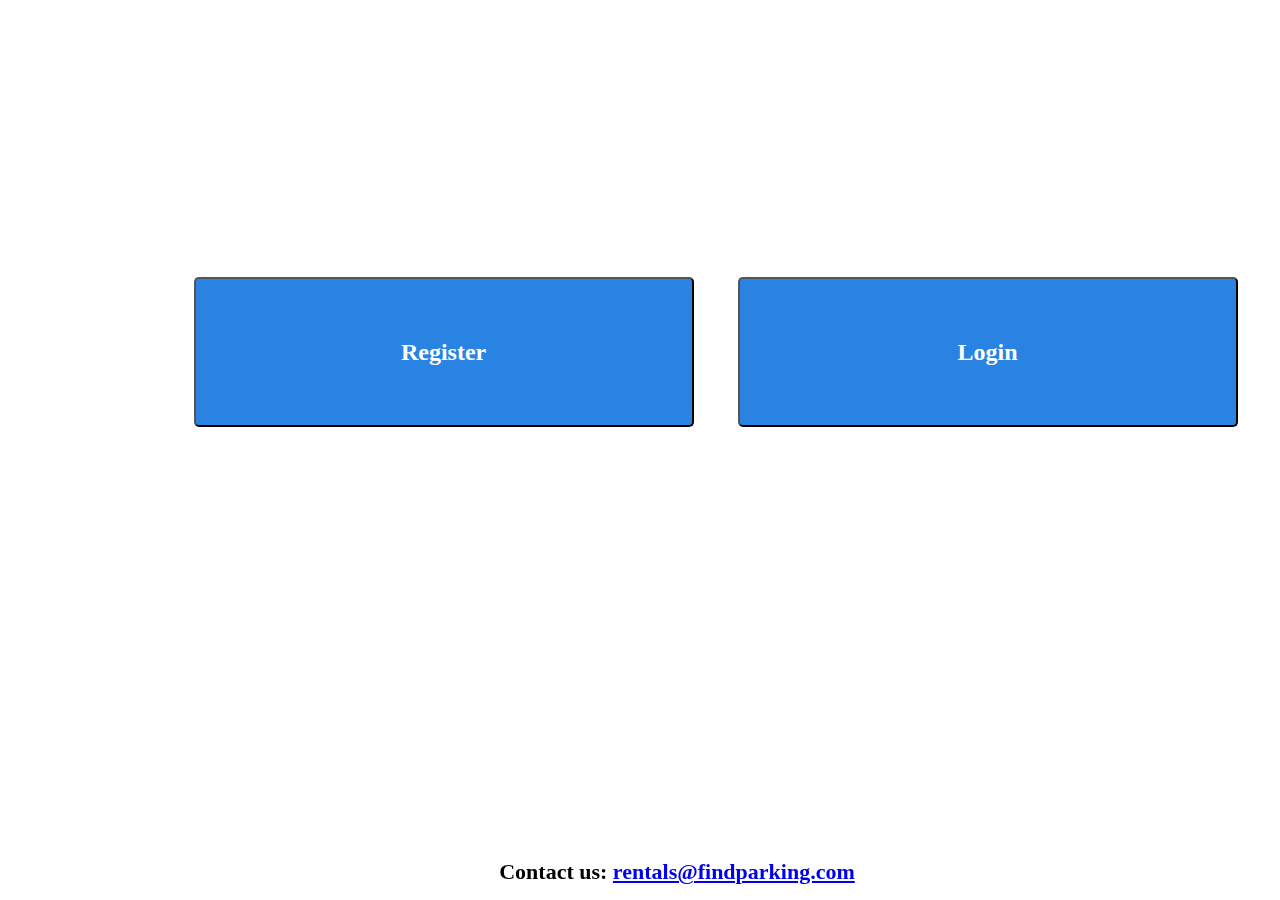
==== index.html @ a8e1d470 "static front end" ====
<!DOCTYPE html>
<html lang="en">
	<head>
		<!--Set the viewport content (necessary to get CSS to display correctly on mobile), and attach the CSS in the header.-->
		<meta charset="UTF-8">
		<meta name="viewport" content="width=device-width, initial-scale=1.0, user-scalable=no">
		<link rel="stylesheet" type="text/css" href="css/all.css">
	</head>
	<!--The document body specifies elements visible to the user-->
	<body class="background">
		<button class="input-button-large" id="register-btn">Register</button>
		<button class="input-button-large" id="login-btn">Login</button>
	</body>
	<!--For now, the fotter will contain a contact link to a support email address-->
	<footer class="footer">
			<p class="footer-text">Contact us: <a href="rentals@findparking.com">
					rentals@findparking.com</a></p>
	</footer>
</html>
---- css/all.css ----
/*The first few elements defined are boxes. Boxes provide a white background for forms and other interactible 
portions of webpages. These boxes are a fixed distance (percentage) from the borders (top, bottom, left, right) of the screen.
All fonts in these boxes are of type Avenir. All font specs are defined as well.*/

.box {

  /*Fixed position, 15% away from the top of the page, 35% from the left at 500x400px*/
  position: fixed; 
  top: 15%;
  left: 35%;
  width: 500px;
  height: 400px;

  /*white background*/
  background-color:#ffffff;

  /*font specs defined (Avenir, size 16, etc)*/ 
  font-family: Avenir;
  font-size: 16px;
  font-weight: 900;
  font-style: normal;
  font-stretch: normal;
  line-height: normal;
  letter-spacing: normal;
}

/*These boxes are identical, except for their size*/
.box-register {
  position: fixed;
  top: 5%;
  left: 35%;
  width: 500px;
  height: 700px;
  background-color:#ffffff;
  font-family: Avenir;
  font-size: 16px;
  font-weight: 900;
  font-style: normal;
  font-stretch: normal;
  line-height: normal;
  letter-spacing: normal;
}

.box-medium {
  position: fixed;
  top: 10%;
  left: 35%;
  width: 500px;
  height: 550px;
  background-color:#ffffff;
  font-family: Avenir;
  font-size: 22px;
  font-weight: 900;
  font-style: normal;
  font-stretch: normal;
  line-height: normal;
  letter-spacing: normal;
}

.box-large {
  position: fixed;
  top: 5%;
  left: 35%;
  width: 500px;
  height: 747px;
  background-color:#ffffff;
  font-family: Avenir;
  font-size: 22px;
  font-weight: 900;
  font-style: normal;
  font-stretch: normal;
  line-height: normal;
  letter-spacing: normal;
}

.box-xl {
  position: fixed;
  top: 5%;
  left: 17%;
  width: 1000px;
  height: 730px;
  background-color:#ffffff;
  font-family: Avenir;
  font-size: 22px;
  font-weight: 900;
  font-style: normal;
  font-stretch: normal;
  line-height: normal;
  letter-spacing: normal;
}

.h1 {
  position: relative;
  top: 2%;
  left: 3%;
  font-size: large;
  left: 18%;
  font-family: Avenir;
}

/*Header position is fixed, and always touches the left edge of the screen. It's height is equal to the height of the screen,
as defined by top: 0% and bottom: 0%. It's background is white.*/
.header{
  position: fixed;
  top: 0%;
  left: 0%;
  right: 93%;
  bottom: 0%;
  background-color:#ffffff;
}


/*For buttons, we simply set position and size. Header buttons are always very close to the left edge of the screen (1%)*/
.home-button{
  position: fixed;
  top: 2%;
  left: 1%;
  width: 75px;
  height: 75px;
}

.file-upload{
  position: fixed;
  top: 80%;
  left: 47%;
  width: 200px;
  height: 200px;
}

.account-button{
  position: fixed;
  top: 20%;
  left: 1%;
  width: 75px;
  height: 75px;
}

.saved-button{
  position: fixed;
  top: 38%;
  left: 1%;
  width: 75px;
  height: 75px;
}

.fav-button{
  position: fixed;
  top: 56%;
  left: 1%;
  width: 75px;
  height: 75px;
}

/*Input buttons contain text, so text attributes are defined here. Background color (blue) specifies button color,
color (white) specifies text color. All elements defined from here modify the same attributes - either the buttons position
with top, left, right, bottom, the button's size, color, border info, or the button's text specifications (I use Avenir for everything)*/
.input-button {
  position: relative;
  top: 55%;
  left: 25%;
  width: 250px;
  height: 60px;
  border-radius: 5px;
  background-color: #2883e2;
  z-index: 2;
  font-family: Avenir;
  font-size: 24px;
  font-weight: 900;
  font-style: normal;
  font-stretch: normal;
  line-height: normal;
  letter-spacing: normal;
  color: #ffffff;
}

.input-button-small {
  position: relative;
  top: 75%;
  left: 45%;
  width: 150px;
  height: 40px;
  border-radius: 5px;
  background-color: #2883e2;
  z-index: 2;
  font-family: Avenir;
  font-size: 24px;
  font-weight: 900;
  font-style: normal;
  font-stretch: normal;
  line-height: normal;
  letter-spacing: normal;
  color: #ffffff;
}

.h2{
  position: relative;
  top: 5%;
  left:5%;
}

.rating-img{
  position: relative;
  top: 5%;
  left:5%;
  width: 40px;
  height: 40px;
}

.map {
  position: relative;
  top: 10%;
  left: 10%;
  width: 800px;
  height: 350px;
}

.ratings {
  position: fixed;
  top: 27%;
  left: 55%;
}

.spot-photo {
  position: relative;
  top: 10%;
  left: 10%;
  width: 400px;
  height: 400px;
}

.h4{
  position: relative;
  left: 10%;
}

.gender{
  position: relative;
  left: 10%;
}

/*Footer is wide enough to cover the width of the screen, but very narrow (25px in height). It is 96% from the top
(close to the bottom, and is white. Avenir font is used as the default font).*/
.footer {
  position: fixed;
  top: 96%;
  width: 2000px;
  height: 25px;
  background-color:#ffffff;
  font-family: Avenir;
  font-size: 22px;
  font-weight: 900;
  font-style: normal;
  font-stretch: normal;
  line-height: normal;
  letter-spacing: normal;
}

.footer-text {
  position: fixed;
  top: 93%;
  left:39%;
}

.background {
  background:url('images/nature.gif');
  background-repeat: no-repeat; 
  background-size: 100% 100%;
}

.input-button-large {
  position: relative;
  top: 33%;
  left: 12%;
  margin-top: -20px;
  margin-left: 40px;
  width: 500px;
  height: 150px;
  border-radius: 5px;
  background-color: #2883e2;
  z-index: 2;
  font-family: Avenir;
  font-size: 24px;
  font-weight: 900;
  font-style: normal;
  font-stretch: normal;
  line-height: normal;
  letter-spacing: normal;
  color: #ffffff;
}

.table {
  position: relative;
  top: 2%;
  left: 5%;
  margin-left: 50px;
  width: 800px;
  height: 150px;
}



/* Always set the map height explicitly to define the size of the div element that contains the map. */
#map {
  position: fixed;
  height: 100%;
}

html, body {
  height: 100%;
  margin: 0;
  padding: 0;
}
#description {
  font-family: Roboto;
  font-size: 15px;
  font-weight: 300;
}

/*Inputs use a different font (Roboto), have large top margins (42%) for spacing and are padded
When text overflows, the textbox scrolls right automatically (handled by text-overflow). Text color is dark grey,
and the background is white*/
.input {
  position: relative;
  top: 15%;
  left:6%;
  width: 150px;
  height: 40px;
  border-radius: 5px;
  background-color: #ffffff;
  font-family: Roboto;
  font-size: 15px;
  font-weight: 300;
  margin-left: 12px;
  margin-top: 42px;
  padding: 0 11px 0 13px;
  text-overflow: ellipsis;
  width: 400px;

  font-family: Avenir;
  font-size: 16px;
  font-weight: normal;
  font-style: normal;
  font-stretch: normal;
  line-height: normal;
  letter-spacing: normal;
  text-align: left;
  color: #2d2d2d;
}

.input-2 {
  position: relative;
  top: 15%;
  left:6%;
  width: 150px;
  height: 40px;
  border-radius: 5px;
  background-color: #ffffff;
  font-family: Roboto;
  font-size: 15px;
  font-weight: 300;
  margin-left: 12px;
  margin-top: 2px;
  padding: 0 11px 0 13px;
  text-overflow: ellipsis;
  width: 400px;

  font-family: Avenir;
  font-size: 16px;
  font-weight: normal;
  font-style: normal;
  font-stretch: normal;
  line-height: normal;
  letter-spacing: normal;
  text-align: left;
  color: #2d2d2d;
}

#title {
  color: #fff;
  background-color: #4d90fe;
  font-size: 25px;
  font-weight: 500;
  padding: 6px 12px;
}
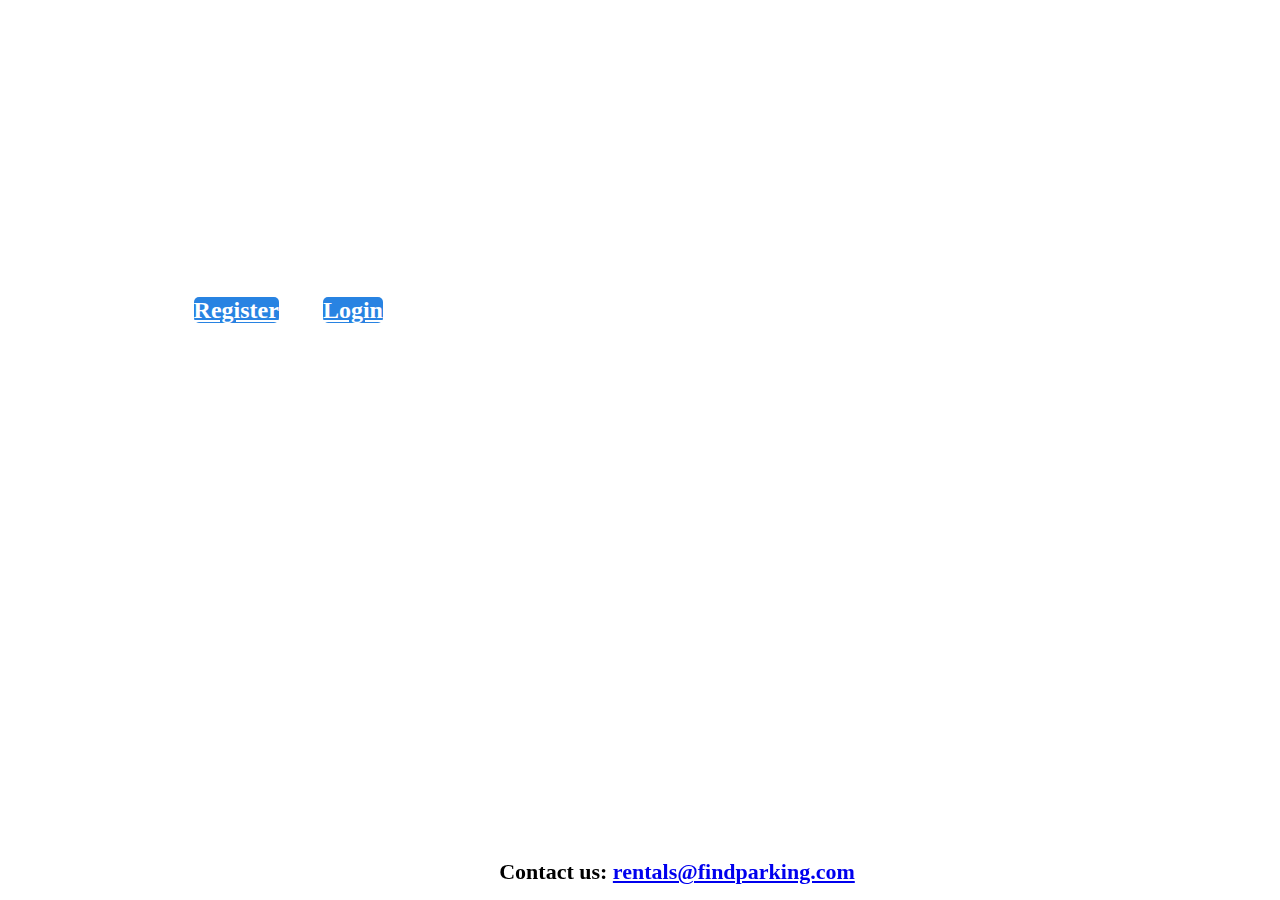
==== commit 2cb610cb: "redirect pages from index.html" ====
--- a/index.html
+++ b/index.html
@@ -8,8 +8,8 @@
 	</head>
 	<!--The document body specifies elements visible to the user-->
 	<body class="background">
-		<button class="input-button-large" id="register-btn">Register</button>
-		<button class="input-button-large" id="login-btn">Login</button>
+		<a href="register.php" class="input-button-large" id="register-btn">Register</a>
+		<a href="login.php" class="input-button-large" id="login-btn">Login</a>
 	</body>
 	<!--For now, the fotter will contain a contact link to a support email address-->
 	<footer class="footer">
--- a/css/all.css
+++ b/css/all.css
@@ -293,9 +293,9 @@
   position: relative;
   top: 2%;
   left: 5%;
-  margin-left: 50px;
-  width: 800px;
-  height: 150px;
+  margin-left: 20px;
+  width: 300px;
+  height: 50px;
 }
 
 
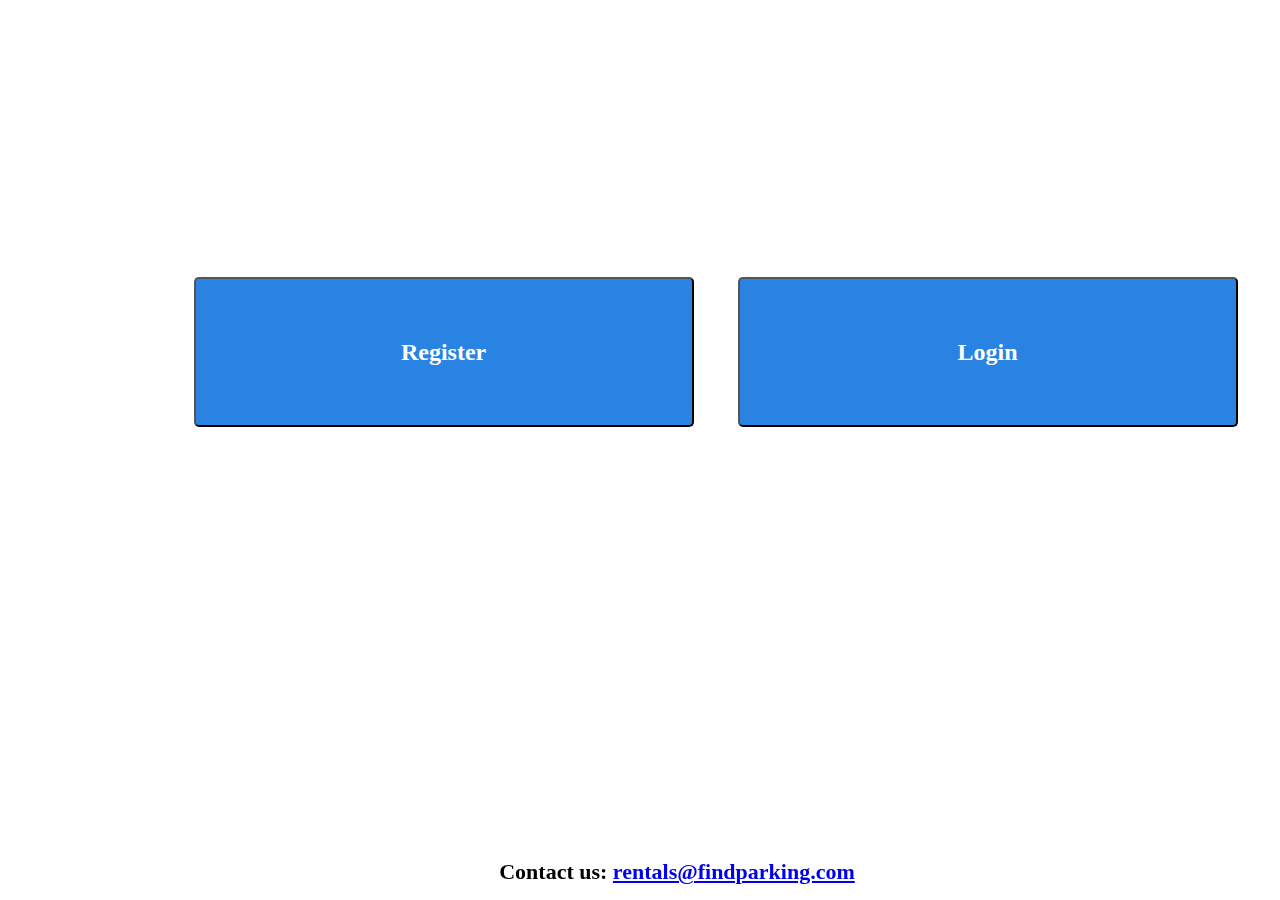
==== commit 46b4d5ac: "redirect pages from index.html" ====
--- a/index.html
+++ b/index.html
@@ -8,8 +8,17 @@
 	</head>
 	<!--The document body specifies elements visible to the user-->
 	<body class="background">
-		<a href="register.php" class="input-button-large" id="register-btn">Register</a>
-		<a href="login.php" class="input-button-large" id="login-btn">Login</a>
+        <script>
+            function register(){
+                location.href = "register.php";
+            }
+
+            function login(){
+                location.href = "login.php";
+            }
+        </script>
+		<button onclick="register()" class="input-button-large" id="register-btn">Register</button>
+        <button onclick="login()" class="input-button-large" id="login-btn">Login</button>
 	</body>
 	<!--For now, the fotter will contain a contact link to a support email address-->
 	<footer class="footer">
